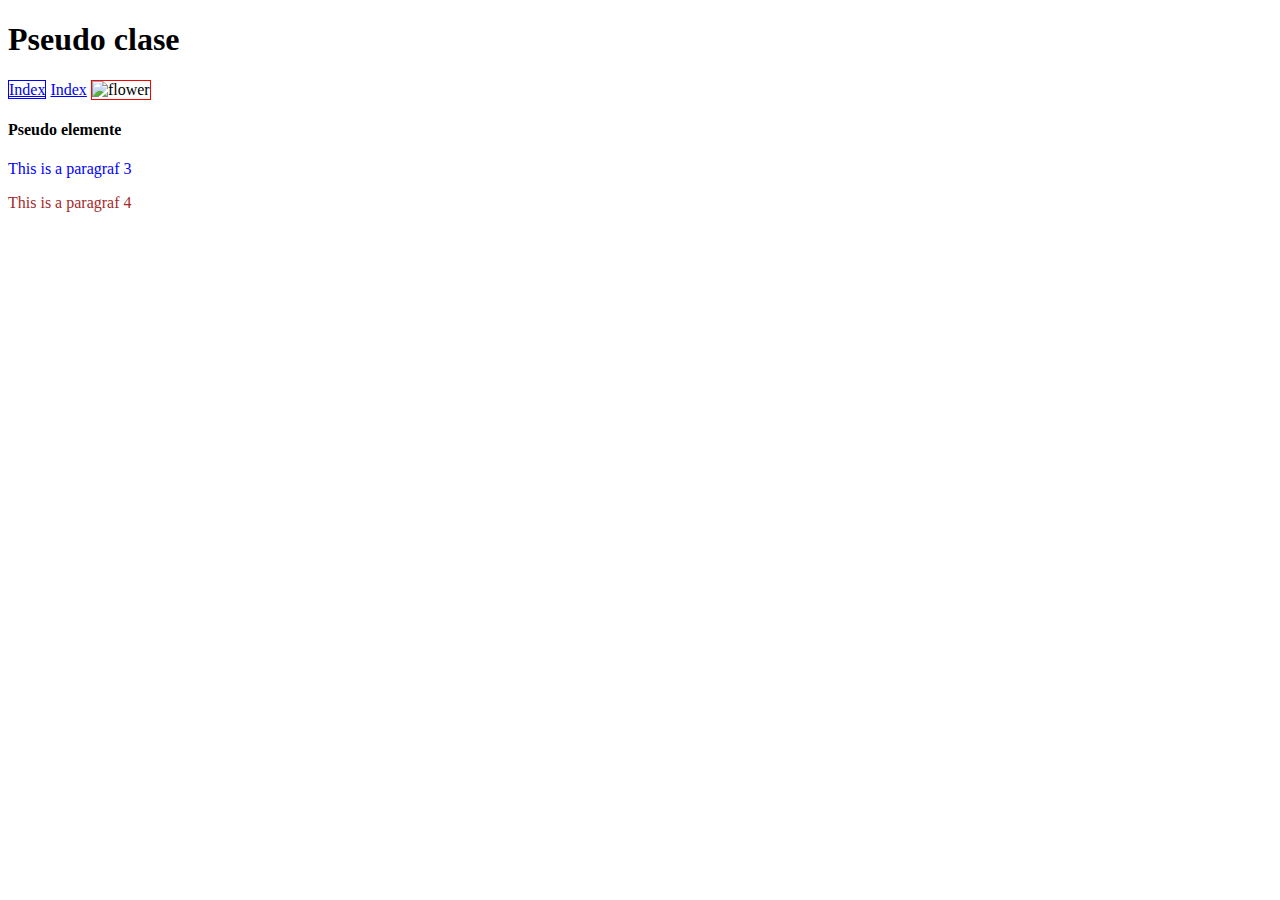
==== sesiunea5/pseudo.html @ 0cf49106 "sesiunea5" ====
<!DOCTYPE html>
<html lang="en">
<head>
    <meta charset="UTF-8">
    <meta name="viewport" content="width=device-width, initial-scale=1.0">
    <title>Pseudo</title>
    <style>
        /* a:visited {
            color: red;
        }

        p::first-letter {
            color: red;
            font-size: 40px;
        } */

        a[target="_blank"] {
            border: 1px solid blue;
        }

        [alt~="flower"] {
            border: 1px solid red;
        }

        #paragraf2 {
            color: yellow;
        }

        .paragraf3 {
            color: blue !important;
            border: 2px solid blue;
        }

        p {
            color: brown;
        }
            
    </style>
</head>
<body>
    <h1>Pseudo clase</h1>
    <a href="index.html" target="_blank">Index</a>
    <a href="index.html">Index</a>
    <img src="falsa" alt="flower">
    <h4>Pseudo elemente</h4>
    <!-- <p style="color: red;">This is a paragraf 1</p>
    <p id="paragraf2">This is a paragraf 2</p> -->
    <p class="paragraf3" id="paragraf2" style="color: red; border: none;">This is a paragraf 3</p>
    <p>This is a paragraf 4</p>
</html>
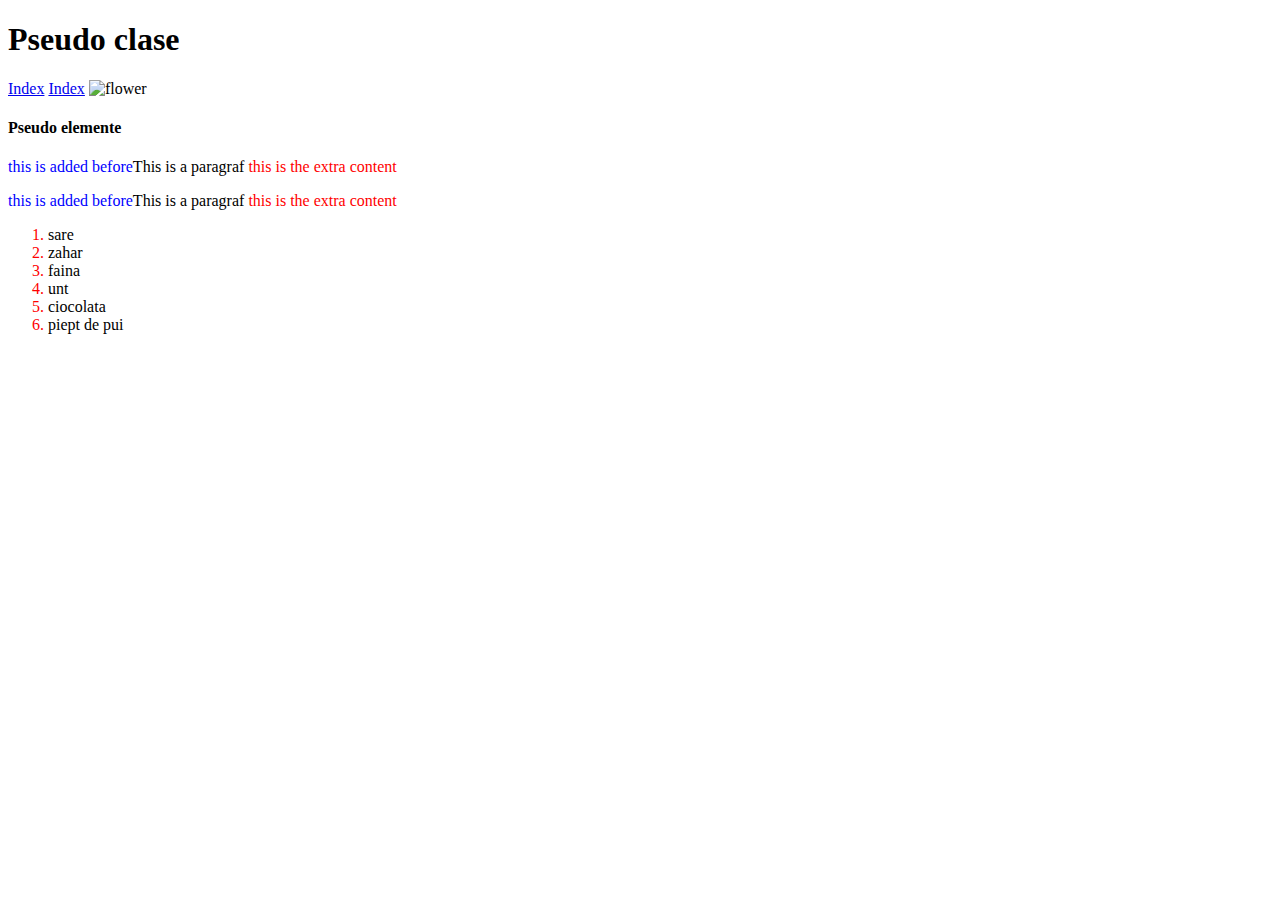
==== commit 3c775e15: "sesiunea6" ====
--- a/sesiunea5/pseudo.html
+++ b/sesiunea5/pseudo.html
@@ -12,7 +12,7 @@
         p::first-letter {
             color: red;
             font-size: 40px;
-        } */
+        } 
 
         a[target="_blank"] {
             border: 1px solid blue;
@@ -33,18 +33,42 @@
 
         p {
             color: brown;
+        } */
+        p::after{
+            content: "this is the extra content";
+            color: red;
+        }
+
+        p::before {
+            content: "this is added before";
+            color: blue;
+        }
+
+        .target::selection {
+            color: yellow;
+        }
+           
+        ::marker {
+            color: red;
         }
             
-    </style>
+    </style> 
 </head>
 <body>
     <h1>Pseudo clase</h1>
     <a href="index.html" target="_blank">Index</a>
     <a href="index.html">Index</a>
-    <img src="falsa" alt="flower">
-    <h4>Pseudo elemente</h4>
-    <!-- <p style="color: red;">This is a paragraf 1</p>
-    <p id="paragraf2">This is a paragraf 2</p> -->
-    <p class="paragraf3" id="paragraf2" style="color: red; border: none;">This is a paragraf 3</p>
-    <p>This is a paragraf 4</p>
+    <img src="falsa" alt="flower"> 
+    <h4>Pseudo elemente</h4> 
+   
+    <p>This is a paragraf </p>
+    <p class="target">This is a paragraf </p>
+    <ol>
+        <li>sare</li>
+        <li>zahar</li>
+        <li>faina</li>
+        <li>unt</li>
+        <li>ciocolata</li>
+        <div style="display: list-item;">piept de pui</div>
+    </ol>
 </html>